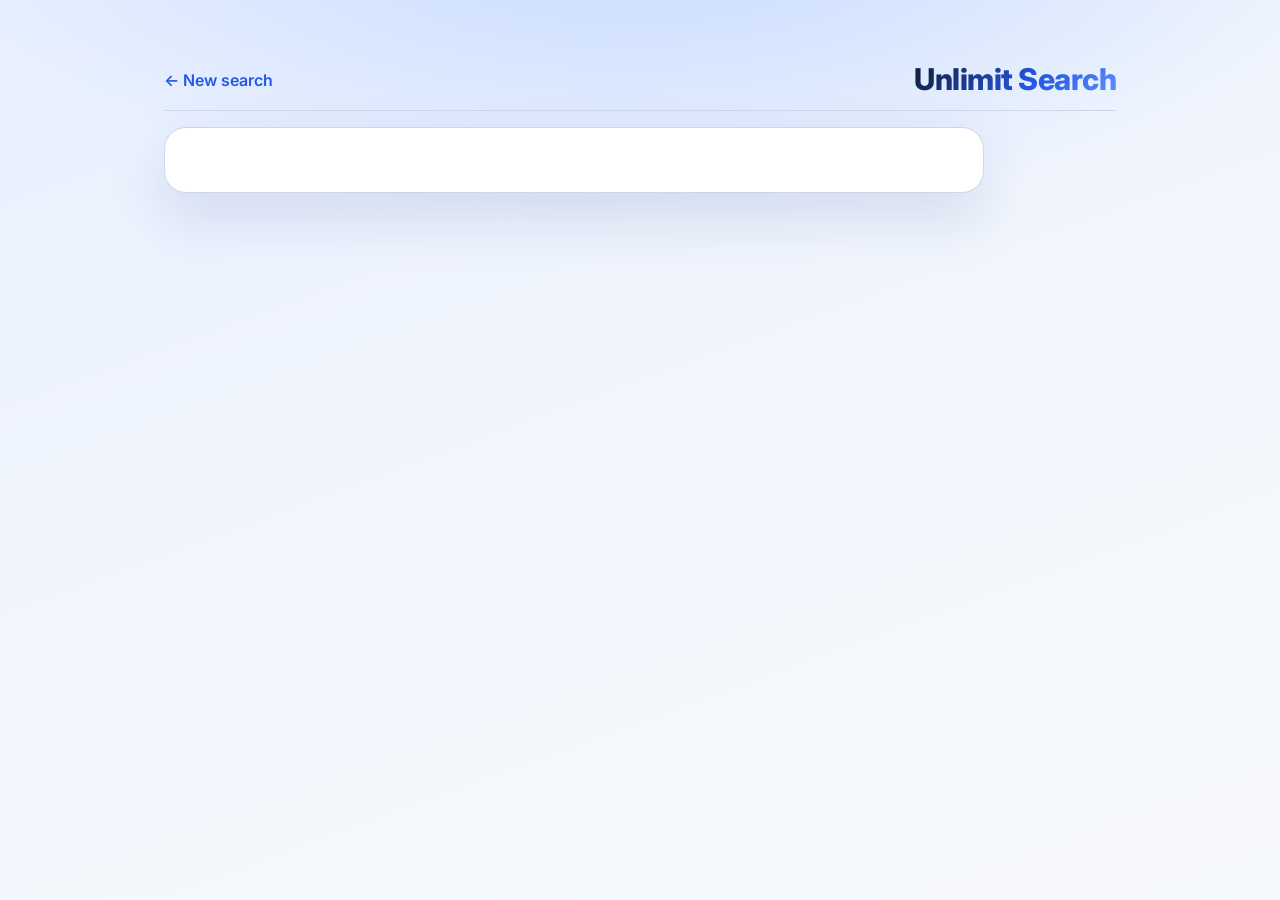
==== results.html @ 3dbb752b "Add initial HTML, CSS, and JavaScript files for Unlimit Search project" ====
<!doctype html>
<html lang="en">
<head>
  <meta charset="UTF-8" />
  <meta name="viewport" content="width=device-width, initial-scale=1.0" />
  <title>Unlimit Search - Results</title>
  <link rel="stylesheet" href="styles.css" />
</head>
<body>
  <main class="container results-page">
    <header class="results-header">
      <a class="back-link" href="index.html">← New search</a>
      <h1 class="brand small">Unlimit Search</h1>
    </header>

    <section class="search-card" aria-label="Search Results">
      <script async src="https://cse.google.com/cse.js?cx=005f19c66e75044b5"></script>
      <div class="gcse-searchresults-only"></div>
    </section>
  </main>
</body>
</html>
---- styles.css ----
/* ─── Google Font ────────────────────────────────────────────────────────── */
@import url("https://fonts.googleapis.com/css2?family=Inter:wght@400;500;600;700;800&display=swap");

/* ─── Design Tokens ─────────────────────────────────────────────────────── */
:root {
  --bg:            #f2f6fd;
  --bg-accent:     #ddeaff;
  --text:          #0f1c35;
  --muted:         #54647a;
  --card:          #ffffff;
  --card-hover:    #fafcff;
  --border:        #ccd7eb;
  --border-focus:  #6a9aee;
  --primary:       #2558e8;
  --primary-dark:  #1b44cc;
  --primary-light: #e0eaff;
  --shadow-sm:     0 2px 8px rgba(20, 50, 120, 0.06);
  --shadow-md:     0 10px 36px rgba(20, 50, 120, 0.10);
  --shadow-lg:     0 24px 60px rgba(20, 50, 120, 0.13);
  --radius-sm:     10px;
  --radius-md:     16px;
  --radius-lg:     22px;
  --transition:    0.2s cubic-bezier(0.4, 0, 0.2, 1);
}

/* ─── Reset ─────────────────────────────────────────────────────────────── */
*, *::before, *::after {
  box-sizing: border-box;
  margin: 0;
  padding: 0;
}

/* ─── Base ──────────────────────────────────────────────────────────────── */
html {
  scroll-behavior: smooth;
}

body {
  font-family: "Inter", "Segoe UI", Arial, Helvetica, sans-serif;
  color: var(--text);
  background:
    radial-gradient(ellipse 80% 50% at 50% -10%, #c5d9ff 0%, transparent 70%),
    linear-gradient(160deg, #e8f0ff 0%, var(--bg) 50%, #f7f9fc 100%);
  min-height: 100vh;
  -webkit-font-smoothing: antialiased;
}

/* ─── Layout ────────────────────────────────────────────────────────────── */
.container {
  min-height: 100vh;
  max-width: 1000px;
  margin: 0 auto;
  padding: 64px 24px 40px;
  display: flex;
  flex-direction: column;
  align-items: center;
}

/* ─── Brand ─────────────────────────────────────────────────────────────── */
.brand {
  font-size: clamp(36px, 5.5vw, 56px);
  font-weight: 800;
  line-height: 1.05;
  letter-spacing: -1.5px;
  background: linear-gradient(135deg, #0f1c35 0%, #2558e8 60%, #5e8fff 100%);
  -webkit-background-clip: text;
  -webkit-text-fill-color: transparent;
  background-clip: text;
  user-select: none;
  animation: fadeDown 0.6s var(--transition) both;
}

.brand.small {
  font-size: clamp(22px, 3vw, 30px);
  letter-spacing: -0.5px;
}

/* ─── Tagline ────────────────────────────────────────────────────────────── */
.tagline {
  margin: 12px 0 34px;
  color: var(--muted);
  font-size: 15.5px;
  font-weight: 400;
  letter-spacing: 0.01em;
  animation: fadeDown 0.7s 0.08s var(--transition) both;
}

/* ─── Search Card ────────────────────────────────────────────────────────── */
.search-card {
  width: 100%;
  max-width: 820px;
  background: var(--card);
  border: 1.5px solid var(--border);
  border-radius: var(--radius-lg);
  box-shadow: var(--shadow-lg);
  padding: 32px 36px;
  transition: box-shadow var(--transition), border-color var(--transition);
  animation: fadeUp 0.55s 0.12s var(--transition) both;
}

.search-card:focus-within {
  box-shadow: var(--shadow-lg), 0 0 0 5px rgba(37, 88, 232, 0.09);
  border-color: var(--border-focus);
}

/* ─── Hint ───────────────────────────────────────────────────────────────── */
.hint {
  margin-top: 18px;
  color: var(--muted);
  font-size: 13.5px;
  letter-spacing: 0.01em;
}

.hint a,
.back-link {
  color: var(--primary);
  text-decoration: none;
  font-weight: 600;
  transition: color var(--transition);
}

.hint a:hover,
.back-link:hover {
  color: var(--primary-dark);
  text-decoration: underline;
}

/* ─── Results Page ───────────────────────────────────────────────────────── */
.results-page {
  align-items: stretch;
}

.results-header {
  display: flex;
  align-items: center;
  justify-content: space-between;
  margin-bottom: 16px;
  padding-bottom: 14px;
  border-bottom: 1px solid var(--border);
}

/* ─── Google CSE Overrides ───────────────────────────────────────────────── */
.gsc-control-cse,
.gsc-control-cse-en {
  border: 0 !important;
  background: transparent !important;
  padding: 0 !important;
  font-family: "Inter", "Segoe UI", Arial, Helvetica, sans-serif !important;
}

/* Make the CSE table behave like a flex row */
.gsc-search-box,
.gsc-search-box-tools {
  margin: 0 !important;
  width: 100% !important;
}

table.gsc-search-box {
  width: 100% !important;
  border-collapse: separate !important;
  border-spacing: 0 !important;
}

table.gsc-search-box td {
  padding: 0 !important;
  vertical-align: middle !important;
}

table.gsc-search-box td.gsc-input {
  width: 100% !important;
  padding-right: 10px !important;
}

table.gsc-search-box td.gsc-search-button {
  white-space: nowrap !important;
  width: 1% !important;
}

/* Input wrapper */
.gsc-input-box {
  border: 2px solid var(--border) !important;
  border-radius: 50px !important;
  background: #f7f9fd !important;
  box-shadow: inset 0 2px 4px rgba(20, 50, 120, 0.04) !important;
  transition: border-color var(--transition), box-shadow var(--transition), background var(--transition) !important;
  overflow: hidden !important;
}

.gsc-input-box:focus-within {
  border-color: var(--primary) !important;
  box-shadow:
    inset 0 2px 4px rgba(20, 50, 120, 0.04),
    0 0 0 4px rgba(37, 88, 232, 0.10) !important;
  background: #ffffff !important;
}

/* Actual text input */
input.gsc-input {
  height: 54px !important;
  border: 0 !important;
  background: transparent !important;
  padding: 0 20px 0 20px !important;
  font-size: 16px !important;
  font-family: "Inter", "Segoe UI", Arial, Helvetica, sans-serif !important;
  font-weight: 400 !important;
  color: var(--text) !important;
  box-shadow: none !important;
  letter-spacing: 0.01em !important;
}

input.gsc-input::placeholder {
  color: #b0bcc9 !important;
  font-weight: 400 !important;
}

/* Search button */
.gsc-search-button-v2,
button.gsc-search-button,
input.gsc-search-button {
  display: inline-flex !important;
  align-items: center !important;
  justify-content: center !important;
  gap: 7px !important;
  height: 54px !important;
  min-width: 120px !important;
  padding: 0 28px !important;
  border: 0 !important;
  border-radius: 50px !important;
  background: linear-gradient(135deg, #4178f5 0%, var(--primary) 45%, #1b3fba 100%) !important;
  color: #fff !important;
  font-size: 15px !important;
  font-weight: 600 !important;
  font-family: "Inter", "Segoe UI", Arial, Helvetica, sans-serif !important;
  letter-spacing: 0.02em !important;
  box-shadow:
    0 4px 14px rgba(37, 88, 232, 0.38),
    0 1px 3px rgba(37, 88, 232, 0.25) !important;
  cursor: pointer !important;
  transition:
    background var(--transition),
    box-shadow var(--transition),
    transform var(--transition) !important;
  white-space: nowrap !important;
}

.gsc-search-button-v2:hover,
button.gsc-search-button:hover,
input.gsc-search-button:hover {
  background: linear-gradient(135deg, #3568f0 0%, #1f4ee0 100%) !important;
  box-shadow:
    0 8px 24px rgba(37, 88, 232, 0.46),
    0 2px 6px rgba(37, 88, 232, 0.28) !important;
  transform: translateY(-2px) !important;
}

.gsc-search-button-v2:active,
button.gsc-search-button:active,
input.gsc-search-button:active {
  transform: translateY(0) !important;
  box-shadow: 0 3px 10px rgba(37, 88, 232, 0.32) !important;
}

/* Results list */
.gsc-results-wrapper-overlay,
.gsc-results-wrapper-nooverlay {
  border: 0 !important;
  box-shadow: none !important;
}

.gsc-webResult.gsc-result {
  border: 1.5px solid #dde7f7 !important;
  border-radius: var(--radius-md) !important;
  padding: 18px 20px !important;
  margin: 0 0 14px !important;
  background: var(--card) !important;
  box-shadow: var(--shadow-sm) !important;
  transition: border-color var(--transition), box-shadow var(--transition), transform var(--transition) !important;
}

.gsc-webResult.gsc-result:hover {
  border-color: #b0c6f5 !important;
  box-shadow: var(--shadow-md) !important;
  transform: translateY(-2px) !important;
  background: var(--card-hover) !important;
}

a.gs-title,
a.gs-title b {
  color: #1744c7 !important;
  font-size: 17px !important;
  font-weight: 600 !important;
  text-decoration: none !important;
}

a.gs-title:hover {
  text-decoration: underline !important;
}

.gsc-url-top,
.gs-visibleUrl {
  color: #1a7f41 !important;
  font-size: 12.5px !important;
  font-weight: 500 !important;
  margin: 4px 0 6px !important;
}

.gs-snippet {
  color: var(--muted) !important;
  font-size: 14px !important;
  line-height: 1.6 !important;
}

/* Pagination */
.gsc-results .gsc-cursor-box {
  margin-top: 18px !important;
  text-align: center !important;
}

.gsc-results .gsc-cursor-box .gsc-cursor-page {
  display: inline-block !important;
  border-radius: var(--radius-sm) !important;
  border: 1.5px solid var(--border) !important;
  background: var(--card) !important;
  color: var(--primary) !important;
  font-weight: 600 !important;
  padding: 7px 13px !important;
  margin: 0 4px !important;
  cursor: pointer !important;
  transition: all var(--transition) !important;
  font-size: 14px !important;
}

.gsc-results .gsc-cursor-box .gsc-cursor-page:hover {
  background: var(--primary-light) !important;
  border-color: var(--primary) !important;
}

.gsc-results .gsc-cursor-box .gsc-cursor-current-page {
  background: var(--primary) !important;
  border-color: var(--primary) !important;
  color: #fff !important;
}

/* ─── Animations ─────────────────────────────────────────────────────────── */
@keyframes fadeDown {
  from { opacity: 0; transform: translateY(-14px); }
  to   { opacity: 1; transform: translateY(0); }
}

@keyframes fadeUp {
  from { opacity: 0; transform: translateY(18px); }
  to   { opacity: 1; transform: translateY(0); }
}

/* ─── Responsive ─────────────────────────────────────────────────────────── */
@media (max-width: 640px) {
  .container {
    padding: 32px 14px 28px;
  }

  .search-card {
    border-radius: var(--radius-md);
    padding: 20px 18px;
  }

  /* Stack input on top, button full-width on mobile */
  table.gsc-search-box,
  table.gsc-search-box tbody,
  table.gsc-search-box tr {
    display: flex !important;
    flex-direction: column !important;
    width: 100% !important;
  }

  table.gsc-search-box td.gsc-input {
    width: 100% !important;
    padding-right: 0 !important;
    margin-bottom: 12px !important;
  }

  table.gsc-search-box td.gsc-search-button {
    width: 100% !important;
  }

  .gsc-search-button-v2,
  button.gsc-search-button,
  input.gsc-search-button {
    width: 100% !important;
    min-width: unset !important;
    height: 50px !important;
    font-size: 15px !important;
    border-radius: 50px !important;
  }

  input.gsc-input {
    height: 50px !important;
    font-size: 15px !important;
  }

  .results-header {
    flex-direction: column;
    align-items: flex-start;
    gap: 10px;
  }
}
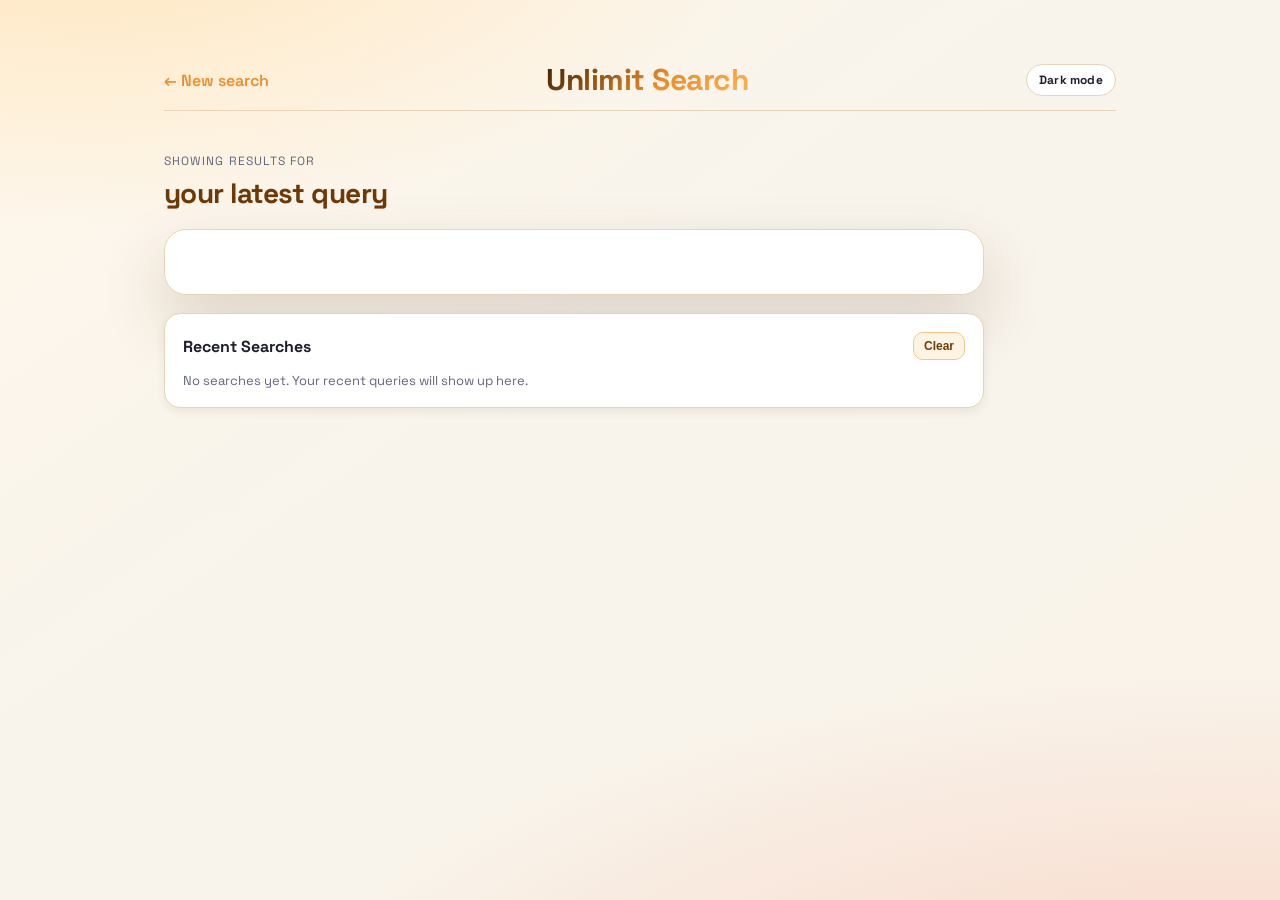
==== commit 32d8cc7a: "feat: implement AI search functionality and enhance UI/UX - Added AI search endpoint in `ai.py` usin" ====
--- a/results.html
+++ b/results.html
@@ -11,12 +11,38 @@
     <header class="results-header">
       <a class="back-link" href="index.html">← New search</a>
       <h1 class="brand small">Unlimit Search</h1>
+      <button id="theme-toggle" class="theme-toggle" type="button" aria-label="Toggle dark mode">
+        Toggle theme
+      </button>
     </header>
+
+    <section class="results-context" aria-label="Current Query">
+      <p class="context-label">Showing results for</p>
+      <h2 id="results-query" class="results-query">your latest query</h2>
+    </section>
+
+    <section id="ai-answer-panel" class="panel hidden" aria-label="AI Answer">
+      <div class="panel-header">
+        <h2>AI Answer</h2>
+      </div>
+      <p id="ai-answer-status" class="empty-state">Preparing AI response...</p>
+      <div id="ai-answer-content" class="ai-answer-content"></div>
+    </section>
 
     <section class="search-card" aria-label="Search Results">
       <script async src="https://cse.google.com/cse.js?cx=005f19c66e75044b5"></script>
       <div class="gcse-searchresults-only"></div>
     </section>
+
+    <section class="panel" aria-label="Recent Searches">
+      <div class="panel-header">
+        <h2>Recent Searches</h2>
+        <button id="clear-history" class="clear-btn" type="button">Clear</button>
+      </div>
+      <div id="recent-searches" class="recent-list" aria-live="polite"></div>
+    </section>
   </main>
+
+  <script src="script.js"></script>
 </body>
 </html>
--- a/styles.css
+++ b/styles.css
@@ -1,26 +1,43 @@
 /* ─── Google Font ────────────────────────────────────────────────────────── */
-@import url("https://fonts.googleapis.com/css2?family=Inter:wght@400;500;600;700;800&display=swap");
+@import url("https://fonts.googleapis.com/css2?family=Space+Grotesk:wght@400;500;600;700&display=swap");
 
 /* ─── Design Tokens ─────────────────────────────────────────────────────── */
 :root {
-  --bg:            #f2f6fd;
-  --bg-accent:     #ddeaff;
-  --text:          #0f1c35;
-  --muted:         #54647a;
+  --bg:            #f8f4ec;
+  --bg-accent:     #feeac5;
+  --text:          #1d1f2e;
+  --muted:         #62667d;
   --card:          #ffffff;
-  --card-hover:    #fafcff;
-  --border:        #ccd7eb;
-  --border-focus:  #6a9aee;
-  --primary:       #2558e8;
-  --primary-dark:  #1b44cc;
-  --primary-light: #e0eaff;
-  --shadow-sm:     0 2px 8px rgba(20, 50, 120, 0.06);
-  --shadow-md:     0 10px 36px rgba(20, 50, 120, 0.10);
-  --shadow-lg:     0 24px 60px rgba(20, 50, 120, 0.13);
+  --card-hover:    #fff8ef;
+  --border:        #e8d4b8;
+  --border-focus:  #ec8e2b;
+  --primary:       #ec8e2b;
+  --primary-dark:  #bf6610;
+  --primary-light: #ffedcf;
+  --shadow-sm:     0 4px 10px rgba(70, 45, 18, 0.08);
+  --shadow-md:     0 16px 40px rgba(70, 45, 18, 0.14);
+  --shadow-lg:     0 28px 64px rgba(70, 45, 18, 0.18);
   --radius-sm:     10px;
   --radius-md:     16px;
   --radius-lg:     22px;
   --transition:    0.2s cubic-bezier(0.4, 0, 0.2, 1);
+}
+
+:root[data-theme="dark"] {
+  --bg:            #121218;
+  --bg-accent:     #21212c;
+  --text:          #efe8dc;
+  --muted:         #b7af9f;
+  --card:          #1a1a22;
+  --card-hover:    #232330;
+  --border:        #3a3342;
+  --border-focus:  #ffb057;
+  --primary:       #f6a13f;
+  --primary-dark:  #ffcb8b;
+  --primary-light: #2e2418;
+  --shadow-sm:     0 4px 12px rgba(0, 0, 0, 0.35);
+  --shadow-md:     0 16px 40px rgba(0, 0, 0, 0.42);
+  --shadow-lg:     0 24px 60px rgba(0, 0, 0, 0.5);
 }
 
 /* ─── Reset ─────────────────────────────────────────────────────────────── */
@@ -36,11 +53,12 @@
 }
 
 body {
-  font-family: "Inter", "Segoe UI", Arial, Helvetica, sans-serif;
+  font-family: "Space Grotesk", "Segoe UI", Arial, Helvetica, sans-serif;
   color: var(--text);
   background:
-    radial-gradient(ellipse 80% 50% at 50% -10%, #c5d9ff 0%, transparent 70%),
-    linear-gradient(160deg, #e8f0ff 0%, var(--bg) 50%, #f7f9fc 100%);
+    radial-gradient(ellipse 80% 50% at 5% -10%, #ffe6bd 0%, transparent 70%),
+    radial-gradient(ellipse 100% 60% at 95% 120%, #f9d3c4 0%, transparent 75%),
+    linear-gradient(145deg, #fff7eb 0%, var(--bg) 45%, #f9f2e8 100%);
   min-height: 100vh;
   -webkit-font-smoothing: antialiased;
 }
@@ -54,15 +72,58 @@
   display: flex;
   flex-direction: column;
   align-items: center;
+  gap: 18px;
+}
+
+.utility-row {
+  width: min(820px, 100%);
+  display: flex;
+  justify-content: flex-end;
+}
+
+.theme-toggle {
+  border: 1px solid var(--border);
+  background: var(--card);
+  color: var(--text);
+  border-radius: 999px;
+  padding: 7px 12px;
+  font-family: inherit;
+  font-size: 12px;
+  font-weight: 700;
+  letter-spacing: 0.02em;
+  cursor: pointer;
+  transition: all var(--transition);
+}
+
+.theme-toggle:hover {
+  border-color: var(--primary);
+  color: var(--primary);
+}
+
+.home-page {
+  justify-content: center;
+}
+
+.eyebrow {
+  font-size: 12px;
+  letter-spacing: 0.12em;
+  text-transform: uppercase;
+  color: var(--primary-dark);
+  font-weight: 700;
+  background: var(--primary-light);
+  border: 1px solid #f5d09a;
+  border-radius: 999px;
+  padding: 7px 12px;
+  animation: fadeDown 0.45s var(--transition) both;
 }
 
 /* ─── Brand ─────────────────────────────────────────────────────────────── */
 .brand {
   font-size: clamp(36px, 5.5vw, 56px);
-  font-weight: 800;
+  font-weight: 700;
   line-height: 1.05;
-  letter-spacing: -1.5px;
-  background: linear-gradient(135deg, #0f1c35 0%, #2558e8 60%, #5e8fff 100%);
+  letter-spacing: -1px;
+  background: linear-gradient(135deg, #3f2000 0%, #ec8e2b 58%, #ffb154 100%);
   -webkit-background-clip: text;
   -webkit-text-fill-color: transparent;
   background-clip: text;
@@ -77,12 +138,81 @@
 
 /* ─── Tagline ────────────────────────────────────────────────────────────── */
 .tagline {
-  margin: 12px 0 34px;
+  margin: 8px 0 12px;
   color: var(--muted);
-  font-size: 15.5px;
+  font-size: 15px;
   font-weight: 400;
   letter-spacing: 0.01em;
   animation: fadeDown 0.7s 0.08s var(--transition) both;
+}
+
+.onboarding-tip {
+  width: min(820px, 100%);
+  display: flex;
+  align-items: center;
+  justify-content: space-between;
+  gap: 10px;
+  border: 1px solid var(--border);
+  border-radius: 12px;
+  background: color-mix(in srgb, var(--card) 88%, var(--primary-light));
+  padding: 10px 12px;
+  color: var(--muted);
+  font-size: 13px;
+}
+
+.dismiss-tip {
+  border: 1px solid var(--border);
+  background: var(--card);
+  color: var(--text);
+  border-radius: 8px;
+  padding: 6px 9px;
+  font-family: inherit;
+  font-size: 12px;
+  font-weight: 600;
+  cursor: pointer;
+}
+
+.dismiss-tip:hover {
+  border-color: var(--primary);
+  color: var(--primary);
+}
+
+.quick-actions {
+  width: min(820px, 100%);
+  display: flex;
+  gap: 10px;
+  flex-wrap: wrap;
+  margin-bottom: 8px;
+}
+
+.chip {
+  appearance: none;
+  border: 1px solid #efcd9f;
+  background: #fff4e0;
+  color: #6f3d08;
+  border-radius: 999px;
+  padding: 8px 14px;
+  font-family: inherit;
+  font-size: 13px;
+  font-weight: 600;
+  cursor: pointer;
+  transition: transform var(--transition), box-shadow var(--transition), background var(--transition);
+}
+
+.chip:hover {
+  transform: translateY(-1px);
+  background: #ffe8c8;
+  box-shadow: 0 8px 14px rgba(141, 86, 23, 0.15);
+}
+
+:root[data-theme="dark"] .chip {
+  border-color: #4f455a;
+  background: #292532;
+  color: #ffd4a3;
+}
+
+:root[data-theme="dark"] .chip:hover {
+  background: #322d3d;
 }
 
 /* ─── Search Card ────────────────────────────────────────────────────────── */
@@ -98,8 +228,176 @@
   animation: fadeUp 0.55s 0.12s var(--transition) both;
 }
 
+.home-search-form {
+  display: grid;
+  grid-template-columns: 1fr auto auto;
+  align-items: center;
+  gap: 10px;
+}
+
+.home-input-wrap {
+  position: relative;
+}
+
+.search-icon {
+  position: absolute;
+  left: 16px;
+  top: 50%;
+  transform: translateY(-50%);
+  color: #9aa0a6;
+  font-size: 20px;
+  pointer-events: none;
+}
+
+.home-search-input {
+  width: 100%;
+  height: 48px;
+  border: 1px solid #dfe1e5;
+  border-radius: 24px;
+  background: #ffffff;
+  color: #202124;
+  font-family: Arial, sans-serif;
+  font-size: 16px;
+  padding: 0 16px 0 44px;
+  outline: 0;
+}
+
+.home-search-input:focus {
+  box-shadow: 0 1px 6px rgba(32, 33, 36, 0.28);
+  border-color: #dfe1e5;
+}
+
+.home-search-btn {
+  height: 48px;
+  border: 1px solid #dadce0;
+  border-radius: 24px;
+  background: #4285f4;
+  color: #fff;
+  font-family: Arial, sans-serif;
+  font-size: 14px;
+  font-weight: 500;
+  padding: 0 20px;
+  cursor: pointer;
+  white-space: nowrap;
+}
+
+.ai-mode-btn {
+  height: 48px;
+  border: 1px solid #dadce0;
+  border-radius: 24px;
+  background: #f8f9fa;
+  color: #3c4043;
+  font-family: Arial, sans-serif;
+  font-size: 14px;
+  font-weight: 500;
+  padding: 0 16px;
+  cursor: pointer;
+  white-space: nowrap;
+}
+
+.ai-mode-btn::before {
+  content: "⟳";
+  margin-right: 8px;
+  font-size: 13px;
+}
+
+.ai-mode-btn:hover {
+  border-color: #c6c8cc;
+  background: #f1f3f4;
+}
+
+.ai-mode-btn.active {
+  border-color: #8ab4f8;
+  background: #e8f0fe;
+  color: #174ea6;
+}
+
+.ai-state-text {
+  margin-top: 10px;
+  font-size: 13px;
+  color: var(--muted);
+}
+
+.home-search-btn:hover {
+  background: #357ae8;
+  border-color: #2f5bb7;
+}
+
+.home-search-btn:active {
+  background: #2f6fda;
+  box-shadow: inset 0 1px 2px rgba(0, 0, 0, 0.16);
+}
+
+.sr-only {
+  position: absolute;
+  width: 1px;
+  height: 1px;
+  padding: 0;
+  margin: -1px;
+  overflow: hidden;
+  clip: rect(0, 0, 0, 0);
+  border: 0;
+}
+
+:root[data-theme="dark"] .home-search-input {
+  background: #202124;
+  color: #e8eaed;
+  border-color: #5f6368;
+}
+
+:root[data-theme="dark"] .home-search-input:focus {
+  box-shadow: 0 1px 6px rgba(0, 0, 0, 0.6);
+  border-color: #5f6368;
+}
+
+:root[data-theme="dark"] .search-icon {
+  color: #bdc1c6;
+}
+
+:root[data-theme="dark"] .home-search-btn {
+  border-color: #5f6368;
+}
+
+:root[data-theme="dark"] .ai-mode-btn {
+  border-color: #5f6368;
+  background: #303134;
+  color: #e8eaed;
+}
+
+:root[data-theme="dark"] .ai-mode-btn:hover {
+  background: #3c4043;
+}
+
+:root[data-theme="dark"] .ai-mode-btn.active {
+  border-color: #8ab4f8;
+  background: #263445;
+  color: #8ab4f8;
+}
+
+.meta-row {
+  width: min(820px, 100%);
+  display: flex;
+  align-items: center;
+  justify-content: space-between;
+  gap: 8px;
+}
+
+.shortcut-tip {
+  font-size: 13px;
+  color: var(--muted);
+}
+
+kbd {
+  border: 1px solid #ebc893;
+  background: #fff4e3;
+  border-radius: 6px;
+  padding: 2px 6px;
+  font-family: inherit;
+  font-weight: 700;
+}
+
 .search-card:focus-within {
-  box-shadow: var(--shadow-lg), 0 0 0 5px rgba(37, 88, 232, 0.09);
+  box-shadow: var(--shadow-lg), 0 0 0 5px color-mix(in srgb, var(--primary) 22%, transparent);
   border-color: var(--border-focus);
 }
 
@@ -128,6 +426,206 @@
 /* ─── Results Page ───────────────────────────────────────────────────────── */
 .results-page {
   align-items: stretch;
+}
+
+.results-context {
+  margin-top: 8px;
+}
+
+.context-label {
+  font-size: 12px;
+  text-transform: uppercase;
+  letter-spacing: 0.09em;
+  color: var(--muted);
+}
+
+.results-query {
+  margin-top: 6px;
+  font-size: clamp(22px, 3vw, 28px);
+  letter-spacing: -0.02em;
+  color: #6d3907;
+}
+
+.panel {
+  width: 100%;
+  max-width: 820px;
+  background: var(--card);
+  border: 1.5px solid var(--border);
+  border-radius: var(--radius-md);
+  box-shadow: var(--shadow-sm);
+  padding: 18px;
+}
+
+.panel-header {
+  display: flex;
+  justify-content: space-between;
+  align-items: center;
+  margin-bottom: 12px;
+}
+
+.panel-header h2 {
+  font-size: 16px;
+  font-weight: 700;
+}
+
+.clear-btn {
+  border: 1px solid #f0c58b;
+  background: #fff4e3;
+  color: #6f3d08;
+  border-radius: 10px;
+  padding: 6px 10px;
+  font-size: 12px;
+  font-weight: 700;
+  cursor: pointer;
+}
+
+.clear-btn:hover {
+  background: #ffe7c8;
+}
+
+.recent-list {
+  display: flex;
+  flex-wrap: wrap;
+  gap: 10px;
+}
+
+.recent-item {
+  text-decoration: none;
+  border: 1px solid #eed5b3;
+  border-radius: 999px;
+  padding: 8px 13px;
+  font-size: 13px;
+  color: #633405;
+  background: #fffaf2;
+  transition: all var(--transition);
+}
+
+.recent-item:hover {
+  border-color: #e4b97d;
+  background: #fff0dc;
+}
+
+.search-suggestions {
+  position: absolute;
+  z-index: 40;
+  border: 1px solid #dadce0;
+  border-radius: 16px;
+  background: #ffffff;
+  box-shadow: 0 8px 24px rgba(32, 33, 36, 0.18);
+  padding: 8px;
+}
+
+.suggestion-item {
+  width: 100%;
+  text-align: left;
+  border: 0;
+  background: transparent;
+  color: var(--text);
+  border-radius: 8px;
+  font-family: inherit;
+  font-size: 13px;
+  padding: 9px 10px;
+  cursor: pointer;
+}
+
+.suggestion-item:hover {
+  background: #f1f3f4;
+}
+
+:root[data-theme="dark"] .search-suggestions {
+  border-color: #5f6368;
+  background: #202124;
+  box-shadow: 0 10px 24px rgba(0, 0, 0, 0.5);
+}
+
+:root[data-theme="dark"] .suggestion-item {
+  color: #e8eaed;
+}
+
+:root[data-theme="dark"] .suggestion-item:hover {
+  background: #2a2b2f;
+}
+
+.hidden {
+  display: none !important;
+}
+
+.empty-state {
+  font-size: 13px;
+  color: var(--muted);
+}
+
+.stats-grid {
+  display: grid;
+  grid-template-columns: repeat(2, minmax(0, 1fr));
+  gap: 10px;
+}
+
+.stat-card {
+  border: 1px solid #edd7b8;
+  border-radius: 14px;
+  padding: 12px;
+  background: #fff8ef;
+}
+
+.stat-card-wide {
+  grid-column: 1 / -1;
+}
+
+.stat-label {
+  font-size: 12px;
+  text-transform: uppercase;
+  letter-spacing: 0.08em;
+  color: var(--muted);
+}
+
+.stat-value {
+  margin-top: 4px;
+  font-size: 26px;
+  font-weight: 700;
+  color: #5f3104;
+}
+
+.stat-text {
+  font-size: 16px;
+}
+
+.ai-answer-content {
+  margin-top: 8px;
+  font-size: 16px;
+  line-height: 1.75;
+  color: var(--text);
+  white-space: pre-wrap;
+}
+
+.ai-answer-content p {
+  margin: 0 0 12px;
+}
+
+.ai-answer-content ul {
+  margin: 0 0 12px;
+  padding-left: 22px;
+}
+
+.ai-answer-content li {
+  margin: 0 0 8px;
+}
+
+.ai-answer-content strong {
+  color: var(--primary-dark);
+  font-weight: 700;
+}
+
+.ai-answer-content code {
+  border: 1px solid var(--border);
+  border-radius: 6px;
+  padding: 1px 6px;
+  background: color-mix(in srgb, var(--card) 85%, var(--primary-light));
+  font-size: 0.92em;
+}
+
+:root[data-theme="dark"] .ai-answer-content strong {
+  color: #ffd2a1;
 }
 
 .results-header {
@@ -145,7 +643,7 @@
   border: 0 !important;
   background: transparent !important;
   padding: 0 !important;
-  font-family: "Inter", "Segoe UI", Arial, Helvetica, sans-serif !important;
+  font-family: "Space Grotesk", "Segoe UI", Arial, Helvetica, sans-serif !important;
 }
 
 /* Make the CSE table behave like a flex row */
@@ -178,34 +676,32 @@
 
 /* Input wrapper */
 .gsc-input-box {
-  border: 2px solid var(--border) !important;
+  border: 1px solid #dfe1e5 !important;
   border-radius: 50px !important;
-  background: #f7f9fd !important;
-  box-shadow: inset 0 2px 4px rgba(20, 50, 120, 0.04) !important;
+  background: #ffffff !important;
+  box-shadow: none !important;
   transition: border-color var(--transition), box-shadow var(--transition), background var(--transition) !important;
   overflow: hidden !important;
 }
 
 .gsc-input-box:focus-within {
-  border-color: var(--primary) !important;
-  box-shadow:
-    inset 0 2px 4px rgba(20, 50, 120, 0.04),
-    0 0 0 4px rgba(37, 88, 232, 0.10) !important;
+  border-color: #dfe1e5 !important;
+  box-shadow: 0 1px 6px rgba(32, 33, 36, 0.28) !important;
   background: #ffffff !important;
 }
 
 /* Actual text input */
 input.gsc-input {
-  height: 54px !important;
+  height: 46px !important;
   border: 0 !important;
   background: transparent !important;
-  padding: 0 20px 0 20px !important;
+  padding: 0 18px 0 18px !important;
   font-size: 16px !important;
-  font-family: "Inter", "Segoe UI", Arial, Helvetica, sans-serif !important;
+  font-family: Arial, sans-serif !important;
   font-weight: 400 !important;
-  color: var(--text) !important;
+  color: #202124 !important;
   box-shadow: none !important;
-  letter-spacing: 0.01em !important;
+  letter-spacing: 0 !important;
 }
 
 input.gsc-input::placeholder {
@@ -221,20 +717,18 @@
   align-items: center !important;
   justify-content: center !important;
   gap: 7px !important;
-  height: 54px !important;
-  min-width: 120px !important;
-  padding: 0 28px !important;
-  border: 0 !important;
-  border-radius: 50px !important;
-  background: linear-gradient(135deg, #4178f5 0%, var(--primary) 45%, #1b3fba 100%) !important;
+  height: 46px !important;
+  min-width: 96px !important;
+  padding: 0 20px !important;
+  border: 1px solid #dadce0 !important;
+  border-radius: 24px !important;
+  background: #4285f4 !important;
   color: #fff !important;
-  font-size: 15px !important;
-  font-weight: 600 !important;
-  font-family: "Inter", "Segoe UI", Arial, Helvetica, sans-serif !important;
-  letter-spacing: 0.02em !important;
-  box-shadow:
-    0 4px 14px rgba(37, 88, 232, 0.38),
-    0 1px 3px rgba(37, 88, 232, 0.25) !important;
+  font-size: 14px !important;
+  font-weight: 500 !important;
+  font-family: Arial, sans-serif !important;
+  letter-spacing: 0 !important;
+  box-shadow: none !important;
   cursor: pointer !important;
   transition:
     background var(--transition),
@@ -246,18 +740,37 @@
 .gsc-search-button-v2:hover,
 button.gsc-search-button:hover,
 input.gsc-search-button:hover {
-  background: linear-gradient(135deg, #3568f0 0%, #1f4ee0 100%) !important;
-  box-shadow:
-    0 8px 24px rgba(37, 88, 232, 0.46),
-    0 2px 6px rgba(37, 88, 232, 0.28) !important;
-  transform: translateY(-2px) !important;
+  background: #357ae8 !important;
+  border-color: #2f5bb7 !important;
+  box-shadow: none !important;
+  transform: none !important;
 }
 
 .gsc-search-button-v2:active,
 button.gsc-search-button:active,
 input.gsc-search-button:active {
-  transform: translateY(0) !important;
-  box-shadow: 0 3px 10px rgba(37, 88, 232, 0.32) !important;
+  background: #2f6fda !important;
+  box-shadow: inset 0 1px 2px rgba(0, 0, 0, 0.16) !important;
+}
+
+:root[data-theme="dark"] .gsc-input-box {
+  border-color: #5f6368 !important;
+  background: #202124 !important;
+}
+
+:root[data-theme="dark"] .gsc-input-box:focus-within {
+  border-color: #5f6368 !important;
+  box-shadow: 0 1px 6px rgba(0, 0, 0, 0.6) !important;
+}
+
+:root[data-theme="dark"] input.gsc-input {
+  color: #e8eaed !important;
+}
+
+:root[data-theme="dark"] .gsc-search-button-v2,
+:root[data-theme="dark"] button.gsc-search-button,
+:root[data-theme="dark"] input.gsc-search-button {
+  border-color: #5f6368 !important;
 }
 
 /* Results list */
@@ -268,7 +781,7 @@
 }
 
 .gsc-webResult.gsc-result {
-  border: 1.5px solid #dde7f7 !important;
+  border: 1.5px solid var(--border) !important;
   border-radius: var(--radius-md) !important;
   padding: 18px 20px !important;
   margin: 0 0 14px !important;
@@ -278,7 +791,7 @@
 }
 
 .gsc-webResult.gsc-result:hover {
-  border-color: #b0c6f5 !important;
+  border-color: var(--primary) !important;
   box-shadow: var(--shadow-md) !important;
   transform: translateY(-2px) !important;
   background: var(--card-hover) !important;
@@ -286,7 +799,7 @@
 
 a.gs-title,
 a.gs-title b {
-  color: #1744c7 !important;
+  color: #a85200 !important;
   font-size: 17px !important;
   font-weight: 600 !important;
   text-decoration: none !important;
@@ -298,10 +811,20 @@
 
 .gsc-url-top,
 .gs-visibleUrl {
-  color: #1a7f41 !important;
+  color: #9b6206 !important;
   font-size: 12.5px !important;
   font-weight: 500 !important;
   margin: 4px 0 6px !important;
+}
+
+:root[data-theme="dark"] .gsc-url-top,
+:root[data-theme="dark"] .gs-visibleUrl {
+  color: #f4c183 !important;
+}
+
+:root[data-theme="dark"] a.gs-title,
+:root[data-theme="dark"] a.gs-title b {
+  color: #ffcb8c !important;
 }
 
 .gs-snippet {
@@ -363,6 +886,42 @@
     padding: 20px 18px;
   }
 
+  .home-search-form {
+    grid-template-columns: 1fr;
+  }
+
+  .ai-mode-btn,
+  .home-search-btn {
+    width: 100%;
+    height: 44px;
+    border-radius: 24px;
+  }
+
+  .home-search-input {
+    height: 44px;
+  }
+
+  .quick-actions,
+  .meta-row,
+  .panel,
+  .onboarding-tip {
+    width: 100%;
+  }
+
+  .onboarding-tip {
+    flex-direction: column;
+    align-items: flex-start;
+  }
+
+  .meta-row {
+    align-items: flex-start;
+    flex-direction: column;
+  }
+
+  .stats-grid {
+    grid-template-columns: 1fr;
+  }
+
   /* Stack input on top, button full-width on mobile */
   table.gsc-search-box,
   table.gsc-search-box tbody,
@@ -387,13 +946,13 @@
   input.gsc-search-button {
     width: 100% !important;
     min-width: unset !important;
-    height: 50px !important;
-    font-size: 15px !important;
-    border-radius: 50px !important;
+    height: 44px !important;
+    font-size: 14px !important;
+    border-radius: 24px !important;
   }
 
   input.gsc-input {
-    height: 50px !important;
+    height: 44px !important;
     font-size: 15px !important;
   }
 
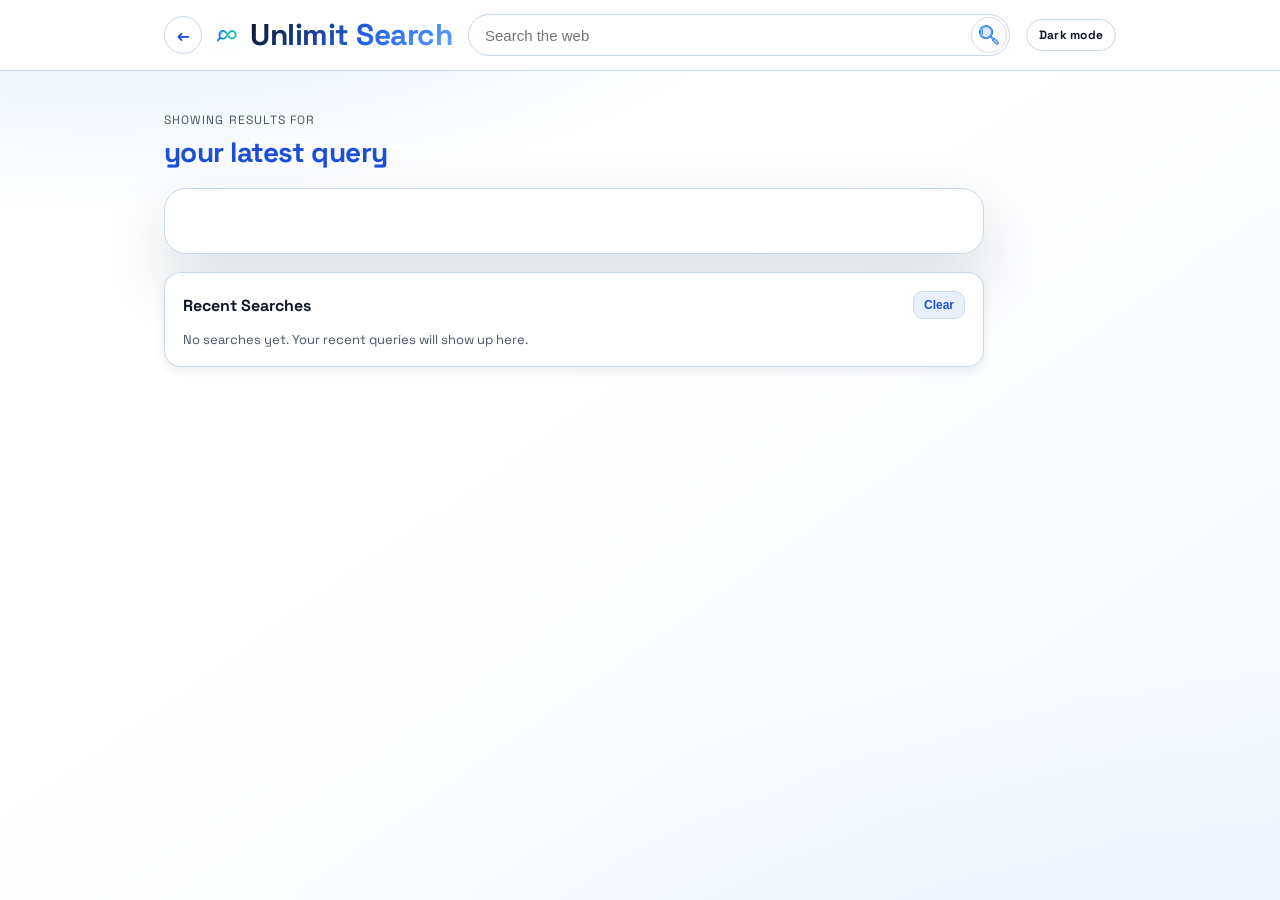
==== commit d0f5dfb6: "chore: clean up empty code change sections in the changes log" ====
--- a/results.html
+++ b/results.html
@@ -4,18 +4,45 @@
   <meta charset="UTF-8" />
   <meta name="viewport" content="width=device-width, initial-scale=1.0" />
   <title>Unlimit Search - Results</title>
+  <link rel="icon" type="image/png" href="Logo.png" />
   <link rel="stylesheet" href="styles.css" />
 </head>
 <body>
-  <main class="container results-page">
-    <header class="results-header">
-      <a class="back-link" href="index.html">← New search</a>
-      <h1 class="brand small">Unlimit Search</h1>
+  <div class="results-top-search" role="search" aria-label="Search results">
+    <div class="results-top-inner">
+      <div class="results-top-left">
+        <a class="top-back-link" href="index.html" aria-label="New search">←</a>
+        <div class="results-top-brand">
+          <img class="site-logo small" src="Logo.png" alt="Unlimit Search logo" />
+          <h1 class="brand small">Unlimit Search</h1>
+        </div>
+      </div>
+
+      <form id="results-top-form" class="results-top-form">
+        <label class="sr-only" for="results-top-query">Search query</label>
+        <div class="results-top-input-wrap">
+          <input
+            id="results-top-query"
+            class="results-top-input"
+            type="search"
+            name="q"
+            placeholder="Search the web"
+            autocomplete="off"
+            spellcheck="false"
+          />
+          <button class="results-top-btn" type="submit" aria-label="Search">
+            <img class="btn-search-icon-img" src="Search.png" alt="" aria-hidden="true" />
+          </button>
+        </div>
+      </form>
+
       <button id="theme-toggle" class="theme-toggle" type="button" aria-label="Toggle dark mode">
         Toggle theme
       </button>
-    </header>
+    </div>
+  </div>
 
+  <main class="container results-page">
     <section class="results-context" aria-label="Current Query">
       <p class="context-label">Showing results for</p>
       <h2 id="results-query" class="results-query">your latest query</h2>
--- a/styles.css
+++ b/styles.css
@@ -3,20 +3,20 @@
 
 /* ─── Design Tokens ─────────────────────────────────────────────────────── */
 :root {
-  --bg:            #f8f4ec;
-  --bg-accent:     #feeac5;
-  --text:          #1d1f2e;
-  --muted:         #62667d;
+  --bg:            #ffffff;
+  --bg-accent:     #eef5ff;
+  --text:          #0f172a;
+  --muted:         #475569;
   --card:          #ffffff;
-  --card-hover:    #fff8ef;
-  --border:        #e8d4b8;
-  --border-focus:  #ec8e2b;
-  --primary:       #ec8e2b;
-  --primary-dark:  #bf6610;
-  --primary-light: #ffedcf;
-  --shadow-sm:     0 4px 10px rgba(70, 45, 18, 0.08);
-  --shadow-md:     0 16px 40px rgba(70, 45, 18, 0.14);
-  --shadow-lg:     0 28px 64px rgba(70, 45, 18, 0.18);
+  --card-hover:    #f5f9ff;
+  --border:        #c9d7ee;
+  --border-focus:  #4a83ff;
+  --primary:       #2563eb;
+  --primary-dark:  #1d4ed8;
+  --primary-light: #e8f0ff;
+  --shadow-sm:     0 4px 10px rgba(15, 23, 42, 0.08);
+  --shadow-md:     0 16px 40px rgba(15, 23, 42, 0.14);
+  --shadow-lg:     0 28px 64px rgba(15, 23, 42, 0.16);
   --radius-sm:     10px;
   --radius-md:     16px;
   --radius-lg:     22px;
@@ -24,20 +24,20 @@
 }
 
 :root[data-theme="dark"] {
-  --bg:            #121218;
-  --bg-accent:     #21212c;
-  --text:          #efe8dc;
-  --muted:         #b7af9f;
-  --card:          #1a1a22;
-  --card-hover:    #232330;
-  --border:        #3a3342;
-  --border-focus:  #ffb057;
-  --primary:       #f6a13f;
-  --primary-dark:  #ffcb8b;
-  --primary-light: #2e2418;
-  --shadow-sm:     0 4px 12px rgba(0, 0, 0, 0.35);
-  --shadow-md:     0 16px 40px rgba(0, 0, 0, 0.42);
-  --shadow-lg:     0 24px 60px rgba(0, 0, 0, 0.5);
+  --bg:            #071426;
+  --bg-accent:     #0d2345;
+  --text:          #ffffff;
+  --muted:         #c8d8f4;
+  --card:          #0f213f;
+  --card-hover:    #17305a;
+  --border:        #365582;
+  --border-focus:  #8fc0ff;
+  --primary:       #7db5ff;
+  --primary-dark:  #cfe3ff;
+  --primary-light: #102a4d;
+  --shadow-sm:     0 4px 12px rgba(3, 10, 24, 0.45);
+  --shadow-md:     0 16px 40px rgba(3, 10, 24, 0.55);
+  --shadow-lg:     0 24px 60px rgba(3, 10, 24, 0.65);
 }
 
 /* ─── Reset ─────────────────────────────────────────────────────────────── */
@@ -56,11 +56,18 @@
   font-family: "Space Grotesk", "Segoe UI", Arial, Helvetica, sans-serif;
   color: var(--text);
   background:
-    radial-gradient(ellipse 80% 50% at 5% -10%, #ffe6bd 0%, transparent 70%),
-    radial-gradient(ellipse 100% 60% at 95% 120%, #f9d3c4 0%, transparent 75%),
-    linear-gradient(145deg, #fff7eb 0%, var(--bg) 45%, #f9f2e8 100%);
+    radial-gradient(ellipse 80% 50% at 8% -12%, #dcebff 0%, transparent 72%),
+    radial-gradient(ellipse 100% 62% at 95% 120%, #e8f2ff 0%, transparent 76%),
+    linear-gradient(145deg, #ffffff 0%, var(--bg) 42%, #f4f8ff 100%);
   min-height: 100vh;
   -webkit-font-smoothing: antialiased;
+}
+
+:root[data-theme="dark"] body {
+  background:
+    radial-gradient(ellipse 80% 50% at 10% -12%, #123870 0%, transparent 72%),
+    radial-gradient(ellipse 100% 62% at 95% 120%, #0d2f62 0%, transparent 76%),
+    linear-gradient(145deg, #071426 0%, var(--bg) 45%, #0a1f3d 100%);
 }
 
 /* ─── Layout ────────────────────────────────────────────────────────────── */
@@ -100,6 +107,25 @@
   color: var(--primary);
 }
 
+.site-logo {
+  width: clamp(120px, 18vw, 200px);
+  height: auto;
+  user-select: none;
+  filter: drop-shadow(0 8px 16px rgba(26, 115, 232, 0.16));
+  animation: fadeDown 0.5s var(--transition) both;
+}
+
+.site-logo.small {
+  width: 46px;
+  filter: drop-shadow(0 4px 10px rgba(26, 115, 232, 0.12));
+}
+
+.results-brand-wrap {
+  display: inline-flex;
+  align-items: center;
+  gap: 10px;
+}
+
 .home-page {
   justify-content: center;
 }
@@ -111,7 +137,7 @@
   color: var(--primary-dark);
   font-weight: 700;
   background: var(--primary-light);
-  border: 1px solid #f5d09a;
+  border: 1px solid var(--border);
   border-radius: 999px;
   padding: 7px 12px;
   animation: fadeDown 0.45s var(--transition) both;
@@ -123,7 +149,7 @@
   font-weight: 700;
   line-height: 1.05;
   letter-spacing: -1px;
-  background: linear-gradient(135deg, #3f2000 0%, #ec8e2b 58%, #ffb154 100%);
+  background: linear-gradient(135deg, #0b1220 0%, #2563eb 58%, #60a5fa 100%);
   -webkit-background-clip: text;
   -webkit-text-fill-color: transparent;
   background-clip: text;
@@ -175,44 +201,6 @@
 .dismiss-tip:hover {
   border-color: var(--primary);
   color: var(--primary);
-}
-
-.quick-actions {
-  width: min(820px, 100%);
-  display: flex;
-  gap: 10px;
-  flex-wrap: wrap;
-  margin-bottom: 8px;
-}
-
-.chip {
-  appearance: none;
-  border: 1px solid #efcd9f;
-  background: #fff4e0;
-  color: #6f3d08;
-  border-radius: 999px;
-  padding: 8px 14px;
-  font-family: inherit;
-  font-size: 13px;
-  font-weight: 600;
-  cursor: pointer;
-  transition: transform var(--transition), box-shadow var(--transition), background var(--transition);
-}
-
-.chip:hover {
-  transform: translateY(-1px);
-  background: #ffe8c8;
-  box-shadow: 0 8px 14px rgba(141, 86, 23, 0.15);
-}
-
-:root[data-theme="dark"] .chip {
-  border-color: #4f455a;
-  background: #292532;
-  color: #ffd4a3;
-}
-
-:root[data-theme="dark"] .chip:hover {
-  background: #322d3d;
 }
 
 /* ─── Search Card ────────────────────────────────────────────────────────── */
@@ -230,7 +218,7 @@
 
 .home-search-form {
   display: grid;
-  grid-template-columns: 1fr auto auto;
+  grid-template-columns: 1fr auto;
   align-items: center;
   gap: 10px;
 }
@@ -258,7 +246,7 @@
   color: #202124;
   font-family: Arial, sans-serif;
   font-size: 16px;
-  padding: 0 16px 0 44px;
+  padding: 0 54px 0 44px;
   outline: 0;
 }
 
@@ -268,17 +256,48 @@
 }
 
 .home-search-btn {
-  height: 48px;
-  border: 1px solid #dadce0;
+  height: 50px;
+  border: 1px solid #0b58f2;
   border-radius: 24px;
-  background: #4285f4;
-  color: #fff;
+  background: #ffffff;
+  color: #0b58f2;
   font-family: Arial, sans-serif;
   font-size: 14px;
   font-weight: 500;
   padding: 0 20px;
   cursor: pointer;
   white-space: nowrap;
+}
+
+.home-search-btn.icon-only {
+  width: 40px;
+  min-width: 40px;
+  height: 40px;
+  padding: 0;
+  display: inline-flex;
+  align-items: center;
+  justify-content: center;
+  position: absolute;
+  right: 4px;
+  top: 50%;
+  transform: translateY(-50%);
+  overflow: hidden;
+  border-radius: 999px;
+}
+
+.btn-search-icon {
+  width: 20px;
+  height: 20px;
+  fill: currentColor;
+}
+
+.btn-search-icon-img {
+  width: 20px;
+  height: 20px;
+  max-width: 100%;
+  max-height: 100%;
+  object-fit: contain;
+  display: block;
 }
 
 .ai-mode-btn {
@@ -319,12 +338,12 @@
 }
 
 .home-search-btn:hover {
-  background: #357ae8;
-  border-color: #2f5bb7;
+  background: #eaf2ff;
+  border-color: #0b58f2;
 }
 
 .home-search-btn:active {
-  background: #2f6fda;
+  background: #dbe9ff;
   box-shadow: inset 0 1px 2px rgba(0, 0, 0, 0.16);
 }
 
@@ -340,38 +359,39 @@
 }
 
 :root[data-theme="dark"] .home-search-input {
-  background: #202124;
-  color: #e8eaed;
-  border-color: #5f6368;
+  background: #0b1e3a;
+  color: #ffffff;
+  border-color: #365582;
 }
 
 :root[data-theme="dark"] .home-search-input:focus {
   box-shadow: 0 1px 6px rgba(0, 0, 0, 0.6);
-  border-color: #5f6368;
+  border-color: #8fc0ff;
 }
 
 :root[data-theme="dark"] .search-icon {
-  color: #bdc1c6;
+  color: #b9d2f8;
 }
 
 :root[data-theme="dark"] .home-search-btn {
-  border-color: #5f6368;
+  border-color: #7db5ff;
+  background: #102a4d;
 }
 
 :root[data-theme="dark"] .ai-mode-btn {
-  border-color: #5f6368;
-  background: #303134;
-  color: #e8eaed;
+  border-color: #365582;
+  background: #12294e;
+  color: #ffffff;
 }
 
 :root[data-theme="dark"] .ai-mode-btn:hover {
-  background: #3c4043;
+  background: #183764;
 }
 
 :root[data-theme="dark"] .ai-mode-btn.active {
-  border-color: #8ab4f8;
-  background: #263445;
-  color: #8ab4f8;
+  border-color: #8fc0ff;
+  background: #1d4480;
+  color: #dbe9ff;
 }
 
 .meta-row {
@@ -388,8 +408,8 @@
 }
 
 kbd {
-  border: 1px solid #ebc893;
-  background: #fff4e3;
+  border: 1px solid var(--border);
+  background: var(--primary-light);
   border-radius: 6px;
   padding: 2px 6px;
   font-family: inherit;
@@ -426,10 +446,148 @@
 /* ─── Results Page ───────────────────────────────────────────────────────── */
 .results-page {
   align-items: stretch;
+  padding-top: 104px;
+}
+
+.results-top-search {
+  position: fixed;
+  top: 0;
+  left: 0;
+  right: 0;
+  z-index: 120;
+  background: color-mix(in srgb, var(--bg) 88%, #ffffff);
+  border-bottom: 1px solid var(--border);
+  backdrop-filter: blur(8px);
+}
+
+.results-top-inner {
+  max-width: 1000px;
+  margin: 0 auto;
+  padding: 14px 24px;
+  display: grid;
+  grid-template-columns: auto 1fr auto;
+  align-items: center;
+  gap: 16px;
+}
+
+.results-top-left {
+  display: inline-flex;
+  align-items: center;
+  gap: 10px;
+}
+
+.results-top-brand {
+  display: inline-flex;
+  align-items: center;
+  gap: 8px;
+}
+
+.results-top-form {
+  display: block;
+  width: 100%;
+}
+
+.results-top-inner .theme-toggle {
+  white-space: nowrap;
+}
+
+.results-top-brand .brand.small {
+  margin: 0;
+}
+
+.results-top-brand .site-logo.small {
+  width: 30px;
+}
+
+.top-back-link {
+  width: 36px;
+  height: 36px;
+  display: inline-flex;
+  align-items: center;
+  justify-content: center;
+  text-decoration: none;
+  border: 1px solid var(--border);
+  border-radius: 999px;
+  color: var(--primary-dark);
+  background: var(--card);
+  font-weight: 700;
+}
+
+.results-top-input-wrap {
+  position: relative;
+}
+
+.results-top-input {
+  width: 100%;
+  height: 42px;
+  border: 1px solid var(--border);
+  border-radius: 999px;
+  background: var(--card);
+  color: var(--text);
+  font-family: Arial, sans-serif;
+  font-size: 15px;
+  padding: 0 52px 0 16px;
+  outline: 0;
+}
+
+.results-top-input:focus {
+  border-color: var(--border-focus);
+  box-shadow: 0 0 0 3px color-mix(in srgb, var(--primary) 22%, transparent);
+}
+
+.results-top-btn {
+  width: 36px;
+  height: 36px;
+  border: 1px solid #dadce0;
+  border-radius: 999px;
+  background: #ffffff;
+  display: inline-flex;
+  align-items: center;
+  justify-content: center;
+  cursor: pointer;
+  overflow: hidden;
+  position: absolute;
+  right: 3px;
+  top: 50%;
+  transform: translateY(-50%);
+}
+
+.results-top-btn:hover {
+  background: #eaf2ff;
+  border-color: #0b58f2;
+}
+
+:root[data-theme="dark"] .results-top-search {
+  background: color-mix(in srgb, #071426 90%, #0d2345);
+}
+
+:root[data-theme="dark"] .top-back-link {
+  background: #102a4d;
+  border-color: #365582;
+  color: #ffffff;
+}
+
+:root[data-theme="dark"] .results-top-input {
+  background: #0b1e3a;
+  border-color: #365582;
+  color: #ffffff;
+}
+
+:root[data-theme="dark"] .results-top-input:focus {
+  border-color: #8fc0ff;
+}
+
+:root[data-theme="dark"] .results-top-btn {
+  border-color: #365582;
+  background: #102a4d;
+}
+
+:root[data-theme="dark"] .results-top-btn:hover {
+  background: #16325c;
 }
 
 .results-context {
-  margin-top: 8px;
+  margin-top: 2px;
 }
 
 .context-label {
@@ -443,7 +601,7 @@
   margin-top: 6px;
   font-size: clamp(22px, 3vw, 28px);
   letter-spacing: -0.02em;
-  color: #6d3907;
+  color: var(--primary-dark);
 }
 
 .panel {
@@ -469,9 +627,9 @@
 }
 
 .clear-btn {
-  border: 1px solid #f0c58b;
-  background: #fff4e3;
-  color: #6f3d08;
+  border: 1px solid var(--border);
+  background: var(--primary-light);
+  color: var(--primary-dark);
   border-radius: 10px;
   padding: 6px 10px;
   font-size: 12px;
@@ -480,7 +638,7 @@
 }
 
 .clear-btn:hover {
-  background: #ffe7c8;
+  background: #dbeafe;
 }
 
 .recent-list {
@@ -489,20 +647,179 @@
   gap: 10px;
 }
 
+.results-top-input-wrap {
+  position: relative;
+}
+
+.top-back-link {
+  width: 38px;
+  height: 38px;
+  display: inline-flex;
+  align-items: center;
+  justify-content: center;
+  text-decoration: none;
+  border: 1px solid var(--border);
+  border-radius: 999px;
+  color: var(--primary-dark);
+  background: var(--card);
+  font-weight: 700;
+}
+
+.results-top-input {
+  width: 100%;
+  height: 42px;
+  border: 1px solid var(--border);
+  border-radius: 999px;
+  background: var(--card);
+  color: var(--text);
+  font-family: Arial, sans-serif;
+  font-size: 15px;
+  padding: 0 52px 0 16px;
+  outline: 0;
+}
+
+.results-top-input:focus {
+  border-color: var(--border-focus);
+  box-shadow: 0 0 0 3px color-mix(in srgb, var(--primary) 22%, transparent);
+}
+
+.results-top-btn {
+  width: 36px;
+  height: 36px;
+  border: 1px solid #dadce0;
+  border-radius: 999px;
+  background: #ffffff;
+  display: inline-flex;
+  align-items: center;
+  justify-content: center;
+  cursor: pointer;
+  overflow: hidden;
+  position: absolute;
+  right: 3px;
+  top: 50%;
+  transform: translateY(-50%);
+}
+
+.results-top-btn:hover {
+  background: #eaf2ff;
+  border-color: #0b58f2;
+}
+
+:root[data-theme="dark"] .results-top-search {
+  background: color-mix(in srgb, #071426 90%, #0d2345);
+}
+
+:root[data-theme="dark"] .top-back-link {
+  background: #102a4d;
+  border-color: #365582;
+  color: #ffffff;
+}
+
+:root[data-theme="dark"] .results-top-input {
+  background: #0b1e3a;
+  border-color: #365582;
+  color: #ffffff;
+}
+
+:root[data-theme="dark"] .results-top-input:focus {
+  border-color: #8fc0ff;
+}
+
+:root[data-theme="dark"] .results-top-btn {
+  border-color: #365582;
+  background: #102a4d;
+}
+
+.results-context {
+  margin-top: 8px;
+}
+
+.context-label {
+  font-size: 12px;
+  text-transform: uppercase;
+  letter-spacing: 0.09em;
+  color: var(--muted);
+}
+
+.results-query {
+  margin-top: 6px;
+  font-size: clamp(22px, 3vw, 28px);
+  letter-spacing: -0.02em;
+  color: var(--primary-dark);
+}
+
+.panel {
+  width: 100%;
+  max-width: 820px;
+  background: var(--card);
+  border: 1.5px solid var(--border);
+  border-radius: var(--radius-md);
+  box-shadow: var(--shadow-sm);
+  padding: 18px;
+}
+
+.panel-header {
+  display: flex;
+  justify-content: space-between;
+  align-items: center;
+  margin-bottom: 12px;
+}
+
+.panel-header h2 {
+  font-size: 16px;
+  font-weight: 700;
+}
+
+.clear-btn {
+  border: 1px solid var(--border);
+  background: var(--primary-light);
+  color: var(--primary-dark);
+  border-radius: 10px;
+  padding: 6px 10px;
+  font-size: 12px;
+  font-weight: 700;
+  cursor: pointer;
+}
+
+.clear-btn:hover {
+  background: #dbeafe;
+}
+
+.recent-list {
+  display: flex;
+  flex-wrap: wrap;
+  gap: 10px;
+}
+
 .recent-item {
   text-decoration: none;
-  border: 1px solid #eed5b3;
+  border: 1px solid var(--border);
   border-radius: 999px;
   padding: 8px 13px;
   font-size: 13px;
-  color: #633405;
-  background: #fffaf2;
+  color: var(--primary-dark);
+  background: #f8fbff;
   transition: all var(--transition);
 }
 
 .recent-item:hover {
-  border-color: #e4b97d;
-  background: #fff0dc;
+  border-color: var(--primary);
+  background: #eaf2ff;
+}
+
+:root[data-theme="dark"] section.panel[aria-label="Recent Searches"] {
+  background: #0c0f33;
+}
+
+:root[data-theme="dark"] .recent-item {
+  background: #0c0f33;
+  border-color: #365582;
+  color: #cfe3ff;
+}
+
+:root[data-theme="dark"] .recent-item:hover {
+  background: #16245c;
+  border-color: #7db5ff;
 }
 
 .search-suggestions {
@@ -533,17 +850,17 @@
 }
 
 :root[data-theme="dark"] .search-suggestions {
-  border-color: #5f6368;
-  background: #202124;
+  border-color: #365582;
+  background: #0b1e3a;
   box-shadow: 0 10px 24px rgba(0, 0, 0, 0.5);
 }
 
 :root[data-theme="dark"] .suggestion-item {
-  color: #e8eaed;
+  color: #ffffff;
 }
 
 :root[data-theme="dark"] .suggestion-item:hover {
-  background: #2a2b2f;
+  background: #16325c;
 }
 
 .hidden {
@@ -562,10 +879,15 @@
 }
 
 .stat-card {
-  border: 1px solid #edd7b8;
+  border: 1px solid var(--border);
   border-radius: 14px;
   padding: 12px;
-  background: #fff8ef;
+  background: #f8fbff;
+}
+
+:root[data-theme="dark"] .stat-card {
+  background: #000812;
+  border-color: #2f4d7a;
 }
 
 .stat-card-wide {
@@ -583,7 +905,7 @@
   margin-top: 4px;
   font-size: 26px;
   font-weight: 700;
-  color: #5f3104;
+  color: var(--primary-dark);
 }
 
 .stat-text {
@@ -625,7 +947,7 @@
 }
 
 :root[data-theme="dark"] .ai-answer-content strong {
-  color: #ffd2a1;
+  color: #93c5fd;
 }
 
 .results-header {
@@ -754,23 +1076,102 @@
 }
 
 :root[data-theme="dark"] .gsc-input-box {
-  border-color: #5f6368 !important;
-  background: #202124 !important;
+  border-color: #365582 !important;
+  background: #0b1e3a !important;
 }
 
 :root[data-theme="dark"] .gsc-input-box:focus-within {
-  border-color: #5f6368 !important;
+  border-color: #8fc0ff !important;
   box-shadow: 0 1px 6px rgba(0, 0, 0, 0.6) !important;
 }
 
 :root[data-theme="dark"] input.gsc-input {
-  color: #e8eaed !important;
+  color: #ffffff !important;
 }
 
 :root[data-theme="dark"] .gsc-search-button-v2,
 :root[data-theme="dark"] button.gsc-search-button,
 :root[data-theme="dark"] input.gsc-search-button {
-  border-color: #5f6368 !important;
+  border-color: #365582 !important;
+}
+
+/* Results tabs */
+.gsc-tabsArea {
+  border-bottom: 1px solid var(--border) !important;
+  margin-bottom: 10px !important;
+  padding-bottom: 2px !important;
+}
+
+.gsc-tabHeader {
+  position: relative !important;
+  border: 0 !important;
+  background: transparent !important;
+  color: var(--muted) !important;
+  font-family: "Space Grotesk", "Segoe UI", Arial, Helvetica, sans-serif !important;
+  font-size: 20px !important;
+  font-weight: 600 !important;
+  line-height: 1.2 !important;
+  padding: 12px 8px 10px !important;
+  margin-right: 20px !important;
+  transition: color 180ms ease, transform 180ms ease, opacity 180ms ease !important;
+}
+
+.gsc-tabHeader::after {
+  content: "";
+  position: absolute;
+  left: 6px;
+  right: 6px;
+  bottom: -2px;
+  height: 3px;
+  border-radius: 999px;
+  background: var(--primary);
+  transform: scaleX(0);
+  transform-origin: center;
+  transition: transform 220ms ease;
+}
+
+.gsc-tabHeader:hover {
+  color: var(--text) !important;
+}
+
+.gsc-tabHeader.gsc-tabhActive,
+.gsc-tabHeader.gsc-tabhActive:hover {
+  color: var(--primary) !important;
+  transform: translateY(-1px) !important;
+}
+
+.gsc-tabHeader.gsc-tabhActive::after {
+  transform: scaleX(1);
+}
+
+.gsc-tabHeader.gsc-tabhInactive {
+  opacity: 0.85;
+}
+
+.gsc-orderby-container,
+.gsc-orderby-label {
+  color: var(--muted) !important;
+  transition: color 180ms ease !important;
+}
+
+.gsc-results-wrapper-overlay,
+.gsc-results-wrapper-nooverlay {
+  transition: opacity 220ms ease, transform 220ms ease !important;
+}
+
+.gsc-results-wrapper-overlay.tab-switching,
+.gsc-results-wrapper-nooverlay.tab-switching {
+  opacity: 0;
+  transform: translateY(8px);
+}
+
+:root[data-theme="dark"] .gsc-tabHeader:hover {
+  color: #ffffff !important;
+}
+
+:root[data-theme="dark"] .gsc-tabHeader.gsc-tabhActive,
+:root[data-theme="dark"] .gsc-tabHeader.gsc-tabhActive:hover {
+  color: #93c5fd !important;
 }
 
 /* Results list */
@@ -799,7 +1200,7 @@
 
 a.gs-title,
 a.gs-title b {
-  color: #a85200 !important;
+  color: #1d4ed8 !important;
   font-size: 17px !important;
   font-weight: 600 !important;
   text-decoration: none !important;
@@ -811,7 +1212,7 @@
 
 .gsc-url-top,
 .gs-visibleUrl {
-  color: #9b6206 !important;
+  color: #2563eb !important;
   font-size: 12.5px !important;
   font-weight: 500 !important;
   margin: 4px 0 6px !important;
@@ -819,12 +1220,12 @@
 
 :root[data-theme="dark"] .gsc-url-top,
 :root[data-theme="dark"] .gs-visibleUrl {
-  color: #f4c183 !important;
+  color: #93c5fd !important;
 }
 
 :root[data-theme="dark"] a.gs-title,
 :root[data-theme="dark"] a.gs-title b {
-  color: #ffcb8c !important;
+  color: #93c5fd !important;
 }
 
 .gs-snippet {
@@ -890,18 +1291,23 @@
     grid-template-columns: 1fr;
   }
 
-  .ai-mode-btn,
-  .home-search-btn {
+  .ai-mode-btn {
     width: 100%;
     height: 44px;
     border-radius: 24px;
   }
 
+  .home-search-btn.icon-only {
+    width: 36px;
+    min-width: 36px;
+    height: 36px;
+    right: 4px;
+  }
+
   .home-search-input {
     height: 44px;
   }
 
-  .quick-actions,
   .meta-row,
   .panel,
   .onboarding-tip {
@@ -951,14 +1357,61 @@
     border-radius: 24px !important;
   }
 
+  .gsc-tabHeader {
+    font-size: 16px !important;
+    margin-right: 14px !important;
+    padding: 10px 6px 9px !important;
+  }
+
   input.gsc-input {
     height: 44px !important;
     font-size: 15px !important;
   }
 
-  .results-header {
-    flex-direction: column;
-    align-items: flex-start;
-    gap: 10px;
-  }
-}
+  .results-page {
+    padding-top: 144px;
+  }
+
+  .results-top-inner {
+    grid-template-columns: 1fr auto;
+    gap: 8px;
+    padding: 10px 12px;
+  }
+
+  .results-top-left {
+    justify-content: flex-start;
+    width: 100%;
+  }
+
+  .results-top-brand .brand.small {
+    font-size: 24px;
+  }
+
+  .results-top-form {
+    grid-column: 1 / -1;
+    width: 100%;
+  }
+
+  .top-back-link,
+  .results-top-input,
+  .results-top-btn {
+    height: 40px;
+  }
+
+  .top-back-link {
+    width: 40px;
+  }
+
+  .results-top-btn {
+    width: 34px;
+    right: 3px;
+  }
+
+  .site-logo {
+    width: clamp(110px, 32vw, 160px);
+  }
+
+  .site-logo.small {
+    width: 40px;
+  }
+}
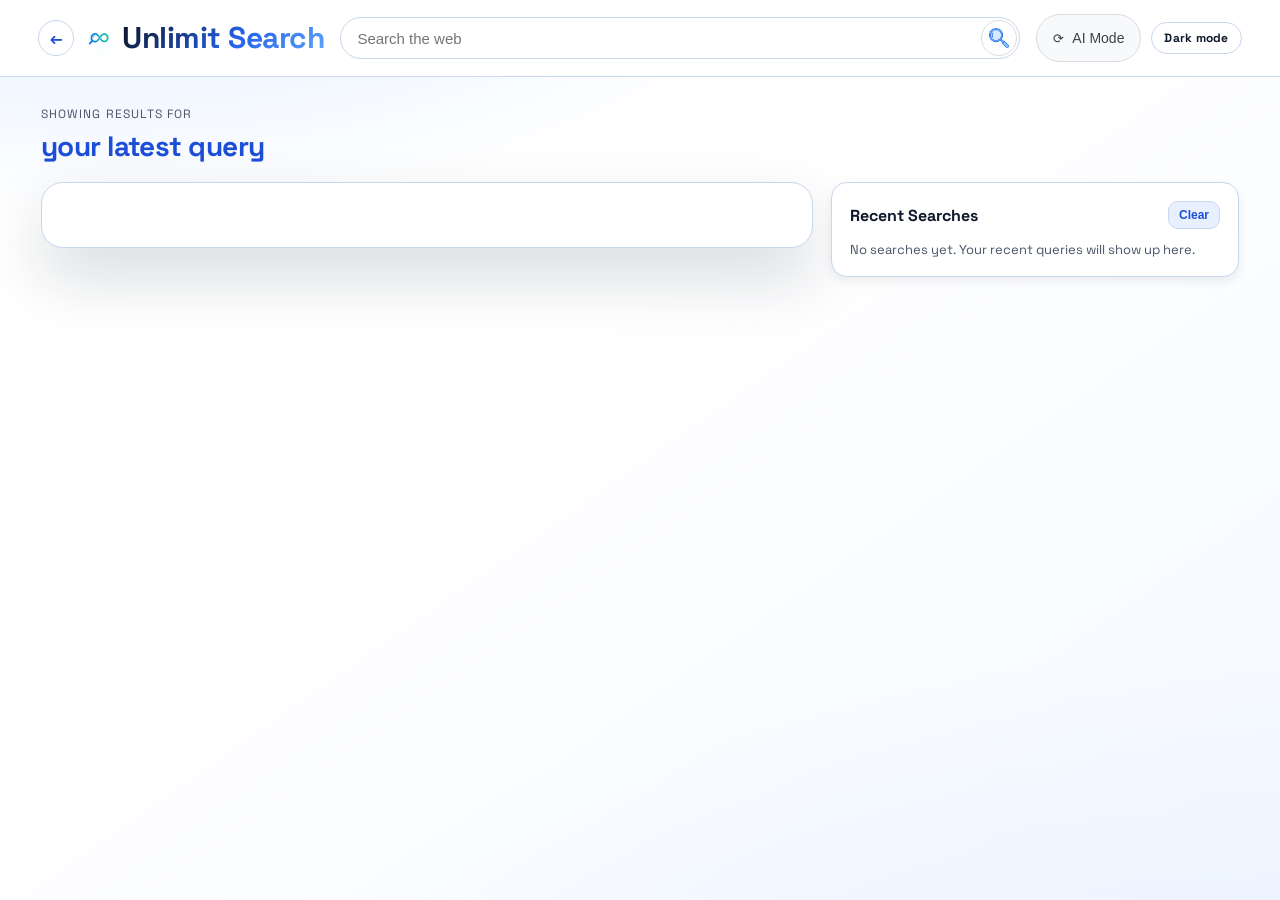
==== commit 19418ed5: "feat: enhance AI mode toggle functionality and improve UI layout" ====
--- a/results.html
+++ b/results.html
@@ -36,9 +36,12 @@
         </div>
       </form>
 
-      <button id="theme-toggle" class="theme-toggle" type="button" aria-label="Toggle dark mode">
-        Toggle theme
-      </button>
+      <div class="results-top-actions">
+        <button class="ai-mode-btn" type="button" data-ai-mode-toggle="true" aria-pressed="false">AI Mode</button>
+        <button id="theme-toggle" class="theme-toggle" type="button" aria-label="Toggle dark mode">
+          Toggle theme
+        </button>
+      </div>
     </div>
   </div>
 
@@ -48,25 +51,31 @@
       <h2 id="results-query" class="results-query">your latest query</h2>
     </section>
 
-    <section id="ai-answer-panel" class="panel hidden" aria-label="AI Answer">
-      <div class="panel-header">
-        <h2>AI Answer</h2>
+    <section class="results-main-grid" aria-label="Results Content">
+      <div class="results-main-column">
+        <section class="search-card" aria-label="Search Results">
+          <script async src="https://cse.google.com/cse.js?cx=005f19c66e75044b5"></script>
+          <div class="gcse-searchresults-only"></div>
+        </section>
       </div>
-      <p id="ai-answer-status" class="empty-state">Preparing AI response...</p>
-      <div id="ai-answer-content" class="ai-answer-content"></div>
-    </section>
 
-    <section class="search-card" aria-label="Search Results">
-      <script async src="https://cse.google.com/cse.js?cx=005f19c66e75044b5"></script>
-      <div class="gcse-searchresults-only"></div>
-    </section>
+      <aside class="results-side-column" aria-label="Generated and Recent Content">
+        <section id="ai-answer-panel" class="panel hidden" aria-label="AI Answer">
+          <div class="panel-header">
+            <h2>AI Answer</h2>
+          </div>
+          <p id="ai-answer-status" class="empty-state">Preparing AI response...</p>
+          <div id="ai-answer-content" class="ai-answer-content"></div>
+        </section>
 
-    <section class="panel" aria-label="Recent Searches">
-      <div class="panel-header">
-        <h2>Recent Searches</h2>
-        <button id="clear-history" class="clear-btn" type="button">Clear</button>
-      </div>
-      <div id="recent-searches" class="recent-list" aria-live="polite"></div>
+        <section class="panel" aria-label="Recent Searches">
+          <div class="panel-header">
+            <h2>Recent Searches</h2>
+            <button id="clear-history" class="clear-btn" type="button">Clear</button>
+          </div>
+          <div id="recent-searches" class="recent-list" aria-live="polite"></div>
+        </section>
+      </aside>
     </section>
   </main>
 
--- a/styles.css
+++ b/styles.css
@@ -21,6 +21,8 @@
   --radius-md:     16px;
   --radius-lg:     22px;
   --transition:    0.2s cubic-bezier(0.4, 0, 0.2, 1);
+  --page-gutter:   clamp(14px, 3.2vw, 72px);
+  --topbar-gutter: clamp(12px, 3vw, 64px);
 }
 
 :root[data-theme="dark"] {
@@ -73,9 +75,10 @@
 /* ─── Layout ────────────────────────────────────────────────────────────── */
 .container {
   min-height: 100vh;
-  max-width: 1000px;
-  margin: 0 auto;
-  padding: 64px 24px 40px;
+  width: 100%;
+  max-width: none;
+  margin: 0;
+  padding: 64px var(--page-gutter) 40px;
   display: flex;
   flex-direction: column;
   align-items: center;
@@ -83,7 +86,7 @@
 }
 
 .utility-row {
-  width: min(820px, 100%);
+  width: 100%;
   display: flex;
   justify-content: flex-end;
 }
@@ -173,7 +176,7 @@
 }
 
 .onboarding-tip {
-  width: min(820px, 100%);
+  width: 100%;
   display: flex;
   align-items: center;
   justify-content: space-between;
@@ -206,7 +209,8 @@
 /* ─── Search Card ────────────────────────────────────────────────────────── */
 .search-card {
   width: 100%;
-  max-width: 820px;
+  max-width: 860px;
+  margin: 0 auto;
   background: var(--card);
   border: 1.5px solid var(--border);
   border-radius: var(--radius-lg);
@@ -221,6 +225,8 @@
   grid-template-columns: 1fr auto;
   align-items: center;
   gap: 10px;
+  width: min(760px, 100%);
+  margin: 0 auto;
 }
 
 .home-input-wrap {
@@ -395,7 +401,7 @@
 }
 
 .meta-row {
-  width: min(820px, 100%);
+  width: 100%;
   display: flex;
   align-items: center;
   justify-content: space-between;
@@ -461,21 +467,35 @@
 }
 
 .results-top-inner {
-  max-width: 1000px;
-  margin: 0 auto;
-  padding: 14px 24px;
+  width: 100%;
+  max-width: none;
+  margin: 0;
+  padding: 14px var(--topbar-gutter);
   display: grid;
   grid-template-columns: auto 1fr auto;
   align-items: center;
   gap: 16px;
 }
 
+@media (min-width: 1800px) {
+  :root {
+    --page-gutter: 96px;
+    --topbar-gutter: 84px;
+  }
+}
+
 .results-top-left {
   display: inline-flex;
   align-items: center;
   gap: 10px;
 }
 
+.results-top-actions {
+  display: inline-flex;
+  align-items: center;
+  gap: 10px;
+}
+
 .results-top-brand {
   display: inline-flex;
   align-items: center;
@@ -484,7 +504,8 @@
 
 .results-top-form {
   display: block;
-  width: 100%;
+  width: min(760px, 100%);
+  justify-self: center;
 }
 
 .results-top-inner .theme-toggle {
@@ -604,9 +625,29 @@
   color: var(--primary-dark);
 }
 
+.results-main-grid {
+  width: 100%;
+  display: grid;
+  grid-template-columns: minmax(0, 1.7fr) minmax(300px, 0.9fr);
+  gap: 18px;
+  align-items: start;
+}
+
+.results-main-column,
+.results-side-column {
+  min-width: 0;
+}
+
+.results-side-column {
+  position: sticky;
+  top: 112px;
+  display: grid;
+  gap: 14px;
+}
+
 .panel {
   width: 100%;
-  max-width: 820px;
+  max-width: none;
   background: var(--card);
   border: 1.5px solid var(--border);
   border-radius: var(--radius-md);
@@ -645,144 +686,6 @@
   display: flex;
   flex-wrap: wrap;
   gap: 10px;
-}
-
-.results-top-input-wrap {
-  position: relative;
-}
-
-.top-back-link {
-  width: 38px;
-  height: 38px;
-  display: inline-flex;
-  align-items: center;
-  justify-content: center;
-  text-decoration: none;
-  border: 1px solid var(--border);
-  border-radius: 999px;
-  color: var(--primary-dark);
-  background: var(--card);
-  font-weight: 700;
-}
-
-.results-top-input {
-  width: 100%;
-  height: 42px;
-  border: 1px solid var(--border);
-  border-radius: 999px;
-  background: var(--card);
-  color: var(--text);
-  font-family: Arial, sans-serif;
-  font-size: 15px;
-  padding: 0 52px 0 16px;
-  outline: 0;
-}
-
-.results-top-input:focus {
-  border-color: var(--border-focus);
-  box-shadow: 0 0 0 3px color-mix(in srgb, var(--primary) 22%, transparent);
-}
-
-.results-top-btn {
-  width: 36px;
-  height: 36px;
-  border: 1px solid #dadce0;
-  border-radius: 999px;
-  background: #ffffff;
-  display: inline-flex;
-  align-items: center;
-  justify-content: center;
-  cursor: pointer;
-  overflow: hidden;
-  position: absolute;
-  right: 3px;
-  top: 50%;
-  transform: translateY(-50%);
-}
-
-.results-top-btn:hover {
-  background: #eaf2ff;
-  border-color: #0b58f2;
-}
-
-:root[data-theme="dark"] .results-top-search {
-  background: color-mix(in srgb, #071426 90%, #0d2345);
-}
-
-:root[data-theme="dark"] .top-back-link {
-  background: #102a4d;
-  border-color: #365582;
-  color: #ffffff;
-}
-
-:root[data-theme="dark"] .results-top-input {
-  background: #0b1e3a;
-  border-color: #365582;
-  color: #ffffff;
-}
-
-:root[data-theme="dark"] .results-top-input:focus {
-  border-color: #8fc0ff;
-}
-
-:root[data-theme="dark"] .results-top-btn {
-  border-color: #365582;
-  background: #102a4d;
-}
-
-.results-context {
-  margin-top: 8px;
-}
-
-.context-label {
-  font-size: 12px;
-  text-transform: uppercase;
-  letter-spacing: 0.09em;
-  color: var(--muted);
-}
-
-.results-query {
-  margin-top: 6px;
-  font-size: clamp(22px, 3vw, 28px);
-  letter-spacing: -0.02em;
-  color: var(--primary-dark);
-}
-
-.panel {
-  width: 100%;
-  max-width: 820px;
-  background: var(--card);
-  border: 1.5px solid var(--border);
-  border-radius: var(--radius-md);
-  box-shadow: var(--shadow-sm);
-  padding: 18px;
-}
-
-.panel-header {
-  display: flex;
-  justify-content: space-between;
-  align-items: center;
-  margin-bottom: 12px;
-}
-
-.panel-header h2 {
-  font-size: 16px;
-  font-weight: 700;
-}
-
-.clear-btn {
-  border: 1px solid var(--border);
-  background: var(--primary-light);
-  color: var(--primary-dark);
-  border-radius: 10px;
-  padding: 6px 10px;
-  font-size: 12px;
-  font-weight: 700;
-  cursor: pointer;
-}
-
-.clear-btn:hover {
-  background: #dbeafe;
 }
 
 .recent-list {
@@ -1185,7 +1088,7 @@
   border: 1.5px solid var(--border) !important;
   border-radius: var(--radius-md) !important;
   padding: 18px 20px !important;
-  margin: 0 0 14px !important;
+  margin: 0 0 12px !important;
   background: var(--card) !important;
   box-shadow: var(--shadow-sm) !important;
   transition: border-color var(--transition), box-shadow var(--transition), transform var(--transition) !important;
@@ -1289,6 +1192,7 @@
 
   .home-search-form {
     grid-template-columns: 1fr;
+    width: 100%;
   }
 
   .ai-mode-btn {
@@ -1372,6 +1276,14 @@
     padding-top: 144px;
   }
 
+  .results-main-grid {
+    grid-template-columns: 1fr;
+  }
+
+  .results-side-column {
+    position: static;
+  }
+
   .results-top-inner {
     grid-template-columns: 1fr auto;
     gap: 8px;
@@ -1383,6 +1295,11 @@
     width: 100%;
   }
 
+  .results-top-actions {
+    justify-content: flex-end;
+    width: 100%;
+  }
+
   .results-top-brand .brand.small {
     font-size: 24px;
   }
@@ -1390,6 +1307,7 @@
   .results-top-form {
     grid-column: 1 / -1;
     width: 100%;
+    justify-self: stretch;
   }
 
   .top-back-link,
